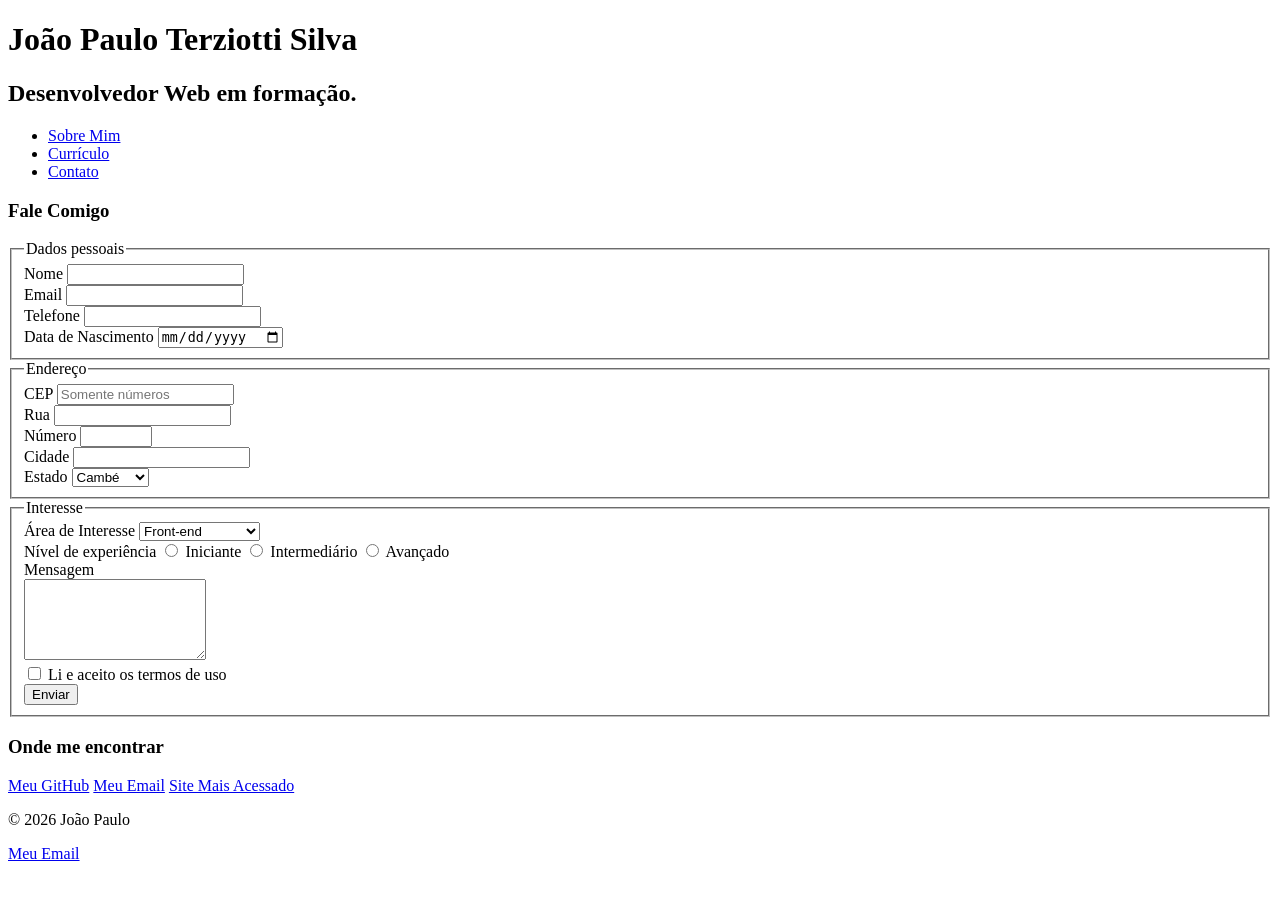
==== aula 1/meu-portfolio/contato.html @ 7303f723 "Feat: Criado a página de contato com formulario" ====
<!DOCTYPE html>
<html lang="pt-BR">
<head>
    <meta charset="UTF-8">
    <meta name="viewport" content="width=device-width, initial-scale=1.0">
    <title>Contato | João Paulo</title>
</head>
<body>
    <header>
    <h1>João Paulo Terziotti Silva</h1>
    <h2>Desenvolvedor Web em formação.</h2>
    </header>
    <nav>
    <ul>
        <li>
            <a href="index.html">Sobre Mim</a>
        </li>
        <li>
            <a href="curriculo.html">Currículo</a>
        </li>
        <li>
            <a href="contato.html">Contato</a>
        </li>
    </ul>
    </nav>    
        <main>
        <section><h3>Fale Comigo</h3>
        <form action="#" method="post">    
        <fieldset>
        <legend>Dados pessoais</legend>
        <label for="nome">Nome</label>
        <input type="text" name="nome" id="nome" required minlength="3"><br>
        <label for="email">Email</label>  
        <input type="email" name="email" id="email" required><br>
        <label for="telefone">Telefone</label>
        <input type="tel" name="telefone" id="telefone"><br>
        <label for="data">Data de Nascimento</label>  
        <input type="date" name="data" id="data">
        </fieldset>
        <fieldset>
         <legend>Endereço</legend>
         <label for="cep">CEP</label>
         <input type="text" name="cep" id="cep" pattern="[0-9]{8}" required placeholder="Somente números" title="só pode usar números e são 8 dígitos números"><br>
         <label for="rua">Rua</label>
         <input type="text" name="rua" id="rua"><br>
         <label for="number">Número</label>
         <input type="number" name="number" id="number" min="1" max="99999"><br>
         <label for="cidade">Cidade</label>
         <input type="text" name="cidade" id="cidade"><br>
         <label for="estado">Estado</label>
         <select name="estado" id="estado">
          <option value="1">Cambé</option>
          <option value="2">Londrina</option>
          <option value="3">Maringar</option>
          <option value="4">Curitiba</option>
          <option value="5">Cascavél</option>    
         </select>                       
        </fieldset>
        <fieldset>
        <legend>Interesse</legend>
        <label for="area">Área de Interesse</label>
        <select name="area" id="area" required>
         <option value="1">Front-end</option>
         <option value="2">Back-end</option>
         <option value="3">Banco de Dados</option>
         <option value="4">Full stack</option>
        </select><br>
        <label for="nivel">Nível de experiência</label>
        <input type="radio" name="nivel" id="nivel">
        <label for="nivel">Iniciante</label>
        <input type="radio" name="nivel" id="nivel">
        <label for="nivel">Intermediário</label>
        <input type="radio" name="nivel" id="nivel">
        <label for="nivel">Avançado</label><br>
        <label for="mensagem">Mensagem</label><br>
        <textarea name="mensagem" id="mensagem" rows="5" maxlength="500"></textarea><br>
        <input type="checkbox" required>
        <label for="termos">Li e aceito os termos de uso</label><br>
        <button type="submit">Enviar</button>
        </fieldset>
        </form>    
        </section>
        </main>
    <section>
    <h3>Onde me encontrar</h3>
    <a href="https://github.com/joaopaulo827" target="_blank">Meu GitHub</a>
    <a href="mailto:joaopauloterziotti@gmail.com">Meu Email</a>
    <a href="https://classroom.google.com/h/st">Site Mais Acessado</a>
    </section>
    <footer> <p>© 2026 João Paulo </p> <a href="mailto:joaopauloterziotti@gmail.com">Meu Email</a></footer>         
</body>
</html>
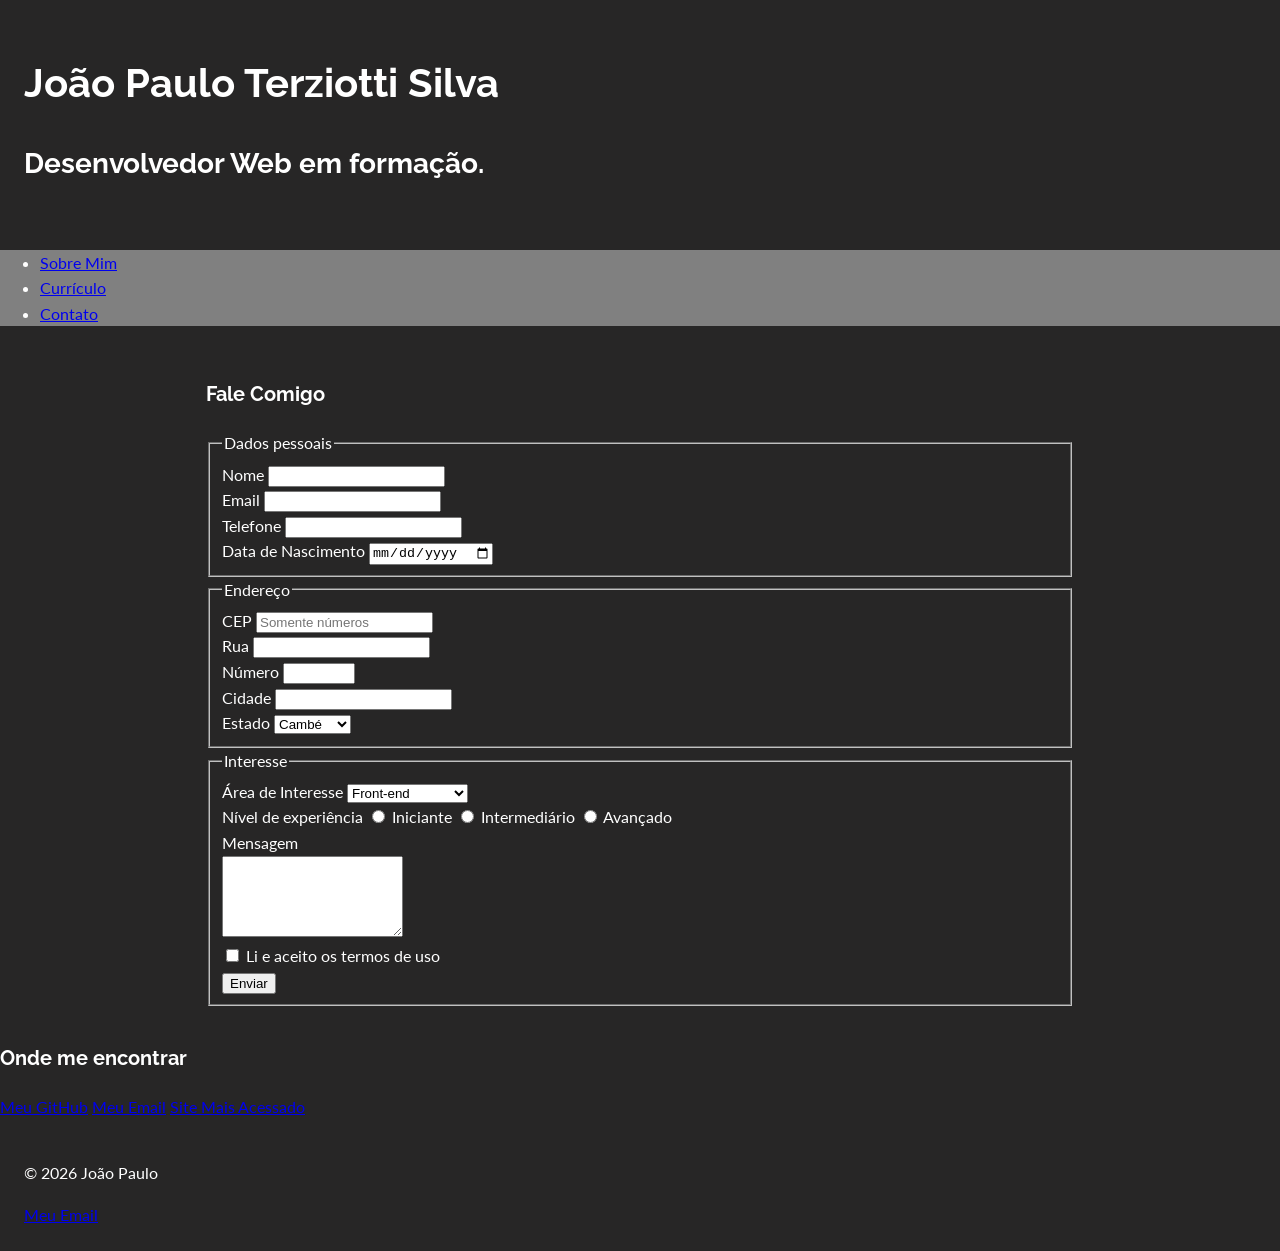
==== commit 4175b0c7: "Adiciona identidade visual com CSS" ====
--- a/aula 1/meu-portfolio/contato.html
+++ b/aula 1/meu-portfolio/contato.html
@@ -4,6 +4,13 @@
     <meta charset="UTF-8">
     <meta name="viewport" content="width=device-width, initial-scale=1.0">
     <title>Contato | João Paulo</title>
+    <link rel="stylesheet" href="css/style.css">
+    <link rel="preconnect" href="https://fonts.googleapis.com">
+    <link rel="preconnect" href="https://fonts.gstatic.com" crossorigin>
+    <link href="https://fonts.googleapis.com/css2?family=Lato:ital,wght@0,100;0,300;0,400;0,700;0,900;1,100;1,300;1,400;1,700;1,900&display=swap" rel="stylesheet">
+    <link rel="preconnect" href="https://fonts.googleapis.com">
+    <link rel="preconnect" href="https://fonts.gstatic.com" crossorigin>
+    <link href="https://fonts.googleapis.com/css2?family=Lato:ital,wght@0,100;0,300;0,400;0,700;0,900;1,100;1,300;1,400;1,700;1,900&family=Raleway:ital,wght@0,100..900;1,100..900&display=swap" rel="stylesheet">        
 </head>
 <body>
     <header>
--- a/aula 1/meu-portfolio/css/style.css
+++ b/aula 1/meu-portfolio/css/style.css
@@ -0,0 +1,46 @@
+/*
+#272626 é a cor do fundo
+#ffffff é a cor do texto
+*/
+*{
+    box-sizing: border-box;
+}
+body{
+    margin: 0;
+    background-color: #272626;
+    color: #ffffff;
+    font-family: 'Lato';
+    font-size: 1rem;
+    line-height: 1.6;
+}
+h1{
+    font-family: 'Raleway';
+    font-size: 2.5rem;
+}
+h2{
+    font-family: 'Raleway';
+    font-size: 1.75rem;
+}
+h3{
+    font-family: 'Raleway';
+    font-size: 1.25rem;
+}
+header,footer{
+    padding: 24px;
+    color: white;    
+}
+main{
+    max-width:900px; 
+    margin: 0 auto;
+    padding: 16px;
+}
+nav{
+    text-decoration: none;
+    background-color: gray;
+    list-style: none;
+}
+.estado:hover{
+    background-color: blueviolet;
+    padding: 8px 12px;
+    border-radius: 6px;
+}
